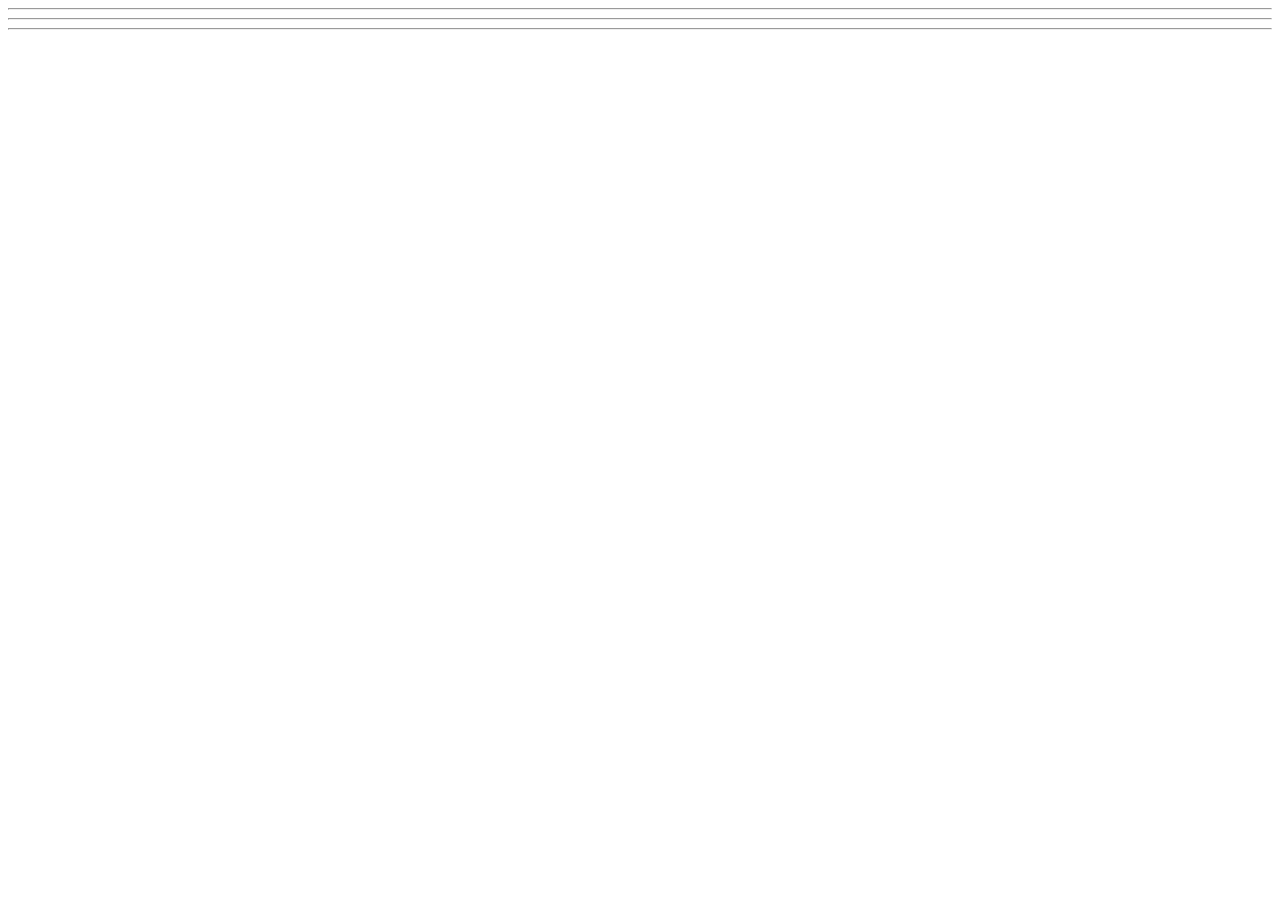
==== WebDev_Unit1/WDLesson1_2Practical/index.html @ d0bd36f8 "cc" ====
<!DOCTYPE html>
<!-- Lesson 2: How do we work with images on a web page? -->
<!-- Resources 
      https://www.w3schools.com/html/html_images.asp
      https://www.w3schools.com/tags/tag_img.asp
-->

<html>
  <head>
    <title>Exploring Images</title>
  </head>
  <body>
    <!-- Example of an image from external source
        <img src="https://www.pinclipart.com/picdir/middle/199-1994265_7-duke-java-clipart.png">
    -->

    <!-- Challenge 1: Create an <h1> and put "External Source Images" -->

    <!-- Challenge 2: Create an <h3> and put "Challenge 2". An image of your choice by searching Google and getting the image address. -->

    <!-- Challenge 3: Create an <h3> and put "Challenge 3". Add another image of your choice and change its width and height both to 100 -->

    <!-- Challenge 4: Create an <h3> and put "Challenge 4". Add three more of the same image.  Change the width and height of each image to be 200x200 for the first, 150x150 for the second and 100x100 for the third -->

  <hr>
  <!-- Example of image from your website 
    <img src="HulkLogo1.png">
  -->
  <!-- Challenge 5: Create an <h1> and put "Internal Source Images" -->
  <!-- Challenge 6: Create an <h3> and put "Challenge 6". Add the other Hulk logo to the page -->

  <hr>
  <!-- Example of image from a folder within your website 
    <img src="images/HulkSmash1.png">
  -->  
  <!-- Challenge 7: Create an <h3> and put "Challenge 7". Add the other two images located in the images folder -->

  <hr>
  <!-- Challenge Bonus: Create a heading with "Marvel Superheroes".  Add a horizontal rule.  Add five images of Marvel Superheroes.  Make them all the same size -->
  </body>
</html>
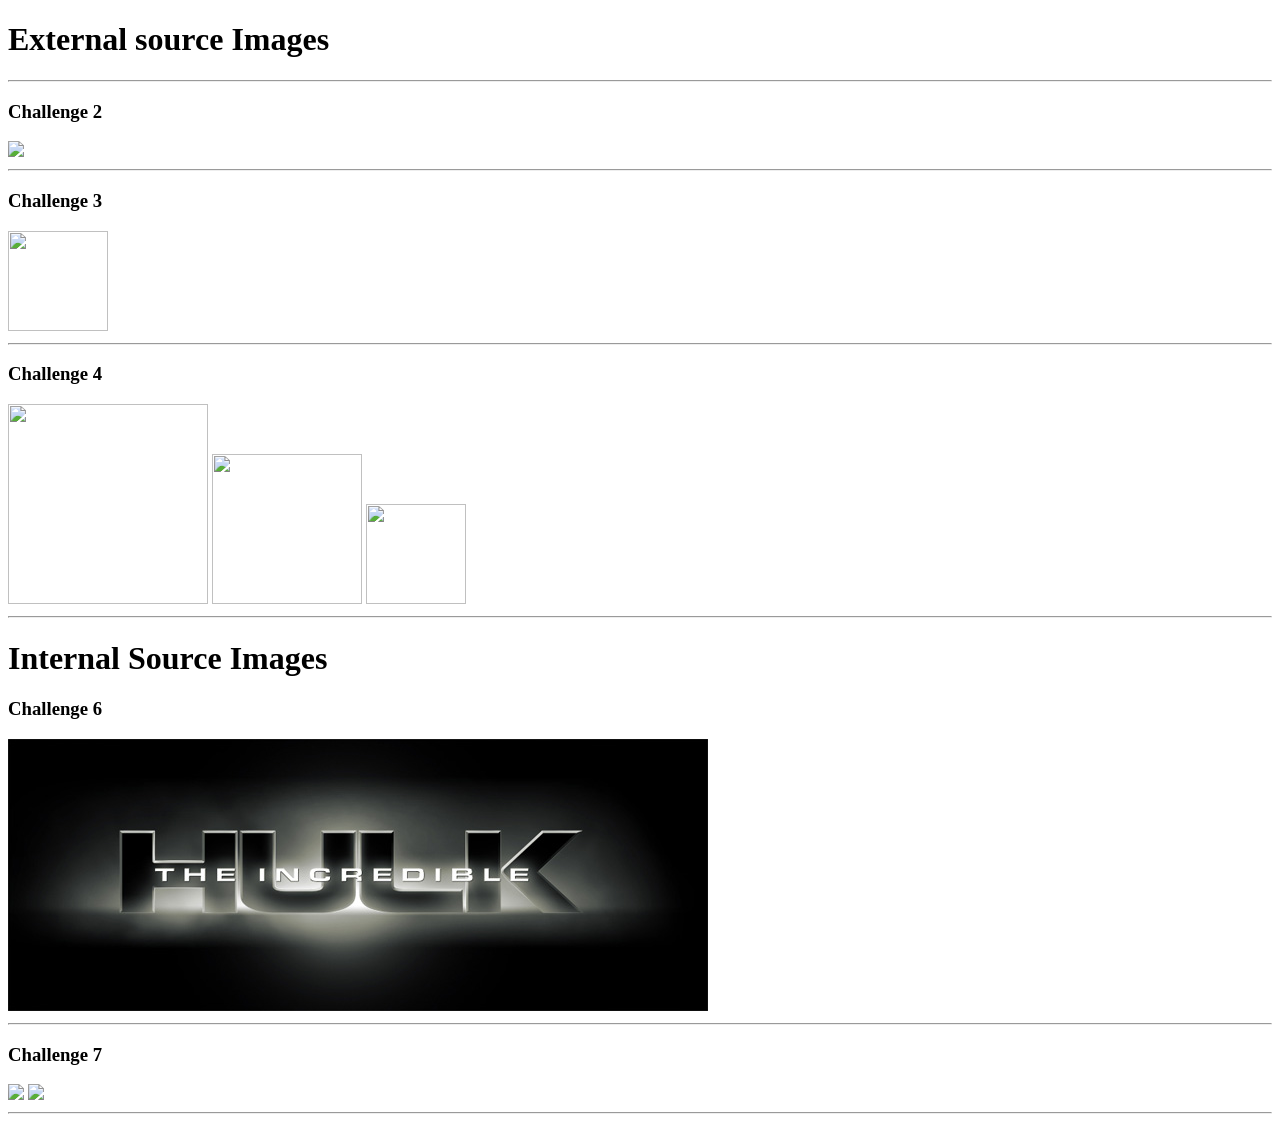
==== commit 6c0adf87: "ssss" ====
--- a/WebDev_Unit1/WDLesson1_2Practical/index.html
+++ b/WebDev_Unit1/WDLesson1_2Practical/index.html
@@ -15,25 +15,41 @@
     -->
 
     <!-- Challenge 1: Create an <h1> and put "External Source Images" -->
-
+      <h1>External source Images</h1>
     <!-- Challenge 2: Create an <h3> and put "Challenge 2". An image of your choice by searching Google and getting the image address. -->
-
+      <hr>
+      <h3> Challenge 2</h3>
+      <img src="https://www.lanascooking.com/wp-content/uploads/2017/07/homemade-strawberry-ice-cream-1200-feature-2025.jpg">
     <!-- Challenge 3: Create an <h3> and put "Challenge 3". Add another image of your choice and change its width and height both to 100 -->
-
+      <hr>
+      <h3>Challenge 3</h3>
+      <img src="https://funnyfacebakery.com/cdn/shop/collections/gooey-cookies-desserts-5760265_2000x.jpg?v=1780687181"height="100" width="100">
     <!-- Challenge 4: Create an <h3> and put "Challenge 4". Add three more of the same image.  Change the width and height of each image to be 200x200 for the first, 150x150 for the second and 100x100 for the third -->
-
+      <hr>
+      <h3>Challenge 4</h3>
+      <img src="https://www.jocooks.com/wp-content/uploads/2022/10/cheesecake-hero-shot.jpg"height="200" width="200">
+      <img src="https://www.jocooks.com/wp-content/uploads/2022/10/cheesecake-hero-shot.jpg"height="150" width="150">
+      <img src="https://www.jocooks.com/wp-content/uploads/2022/10/cheesecake-hero-shot.jpg"height="100" width="100">
   <hr>
   <!-- Example of image from your website 
     <img src="HulkLogo1.png">
+
   -->
   <!-- Challenge 5: Create an <h1> and put "Internal Source Images" -->
+    <h1>Internal Source Images</h1>
   <!-- Challenge 6: Create an <h3> and put "Challenge 6". Add the other Hulk logo to the page -->
+    <h3>Challenge 6</h3>
+    <img src="HulkLogo2.jpg">
+
 
   <hr>
   <!-- Example of image from a folder within your website 
     <img src="images/HulkSmash1.png">
   -->  
   <!-- Challenge 7: Create an <h3> and put "Challenge 7". Add the other two images located in the images folder -->
+<h3>Challenge 7</h3>
+<img src="HulkSmash1.jpg">
+<img src="HulkSmash2.png">
 
   <hr>
   <!-- Challenge Bonus: Create a heading with "Marvel Superheroes".  Add a horizontal rule.  Add five images of Marvel Superheroes.  Make them all the same size -->
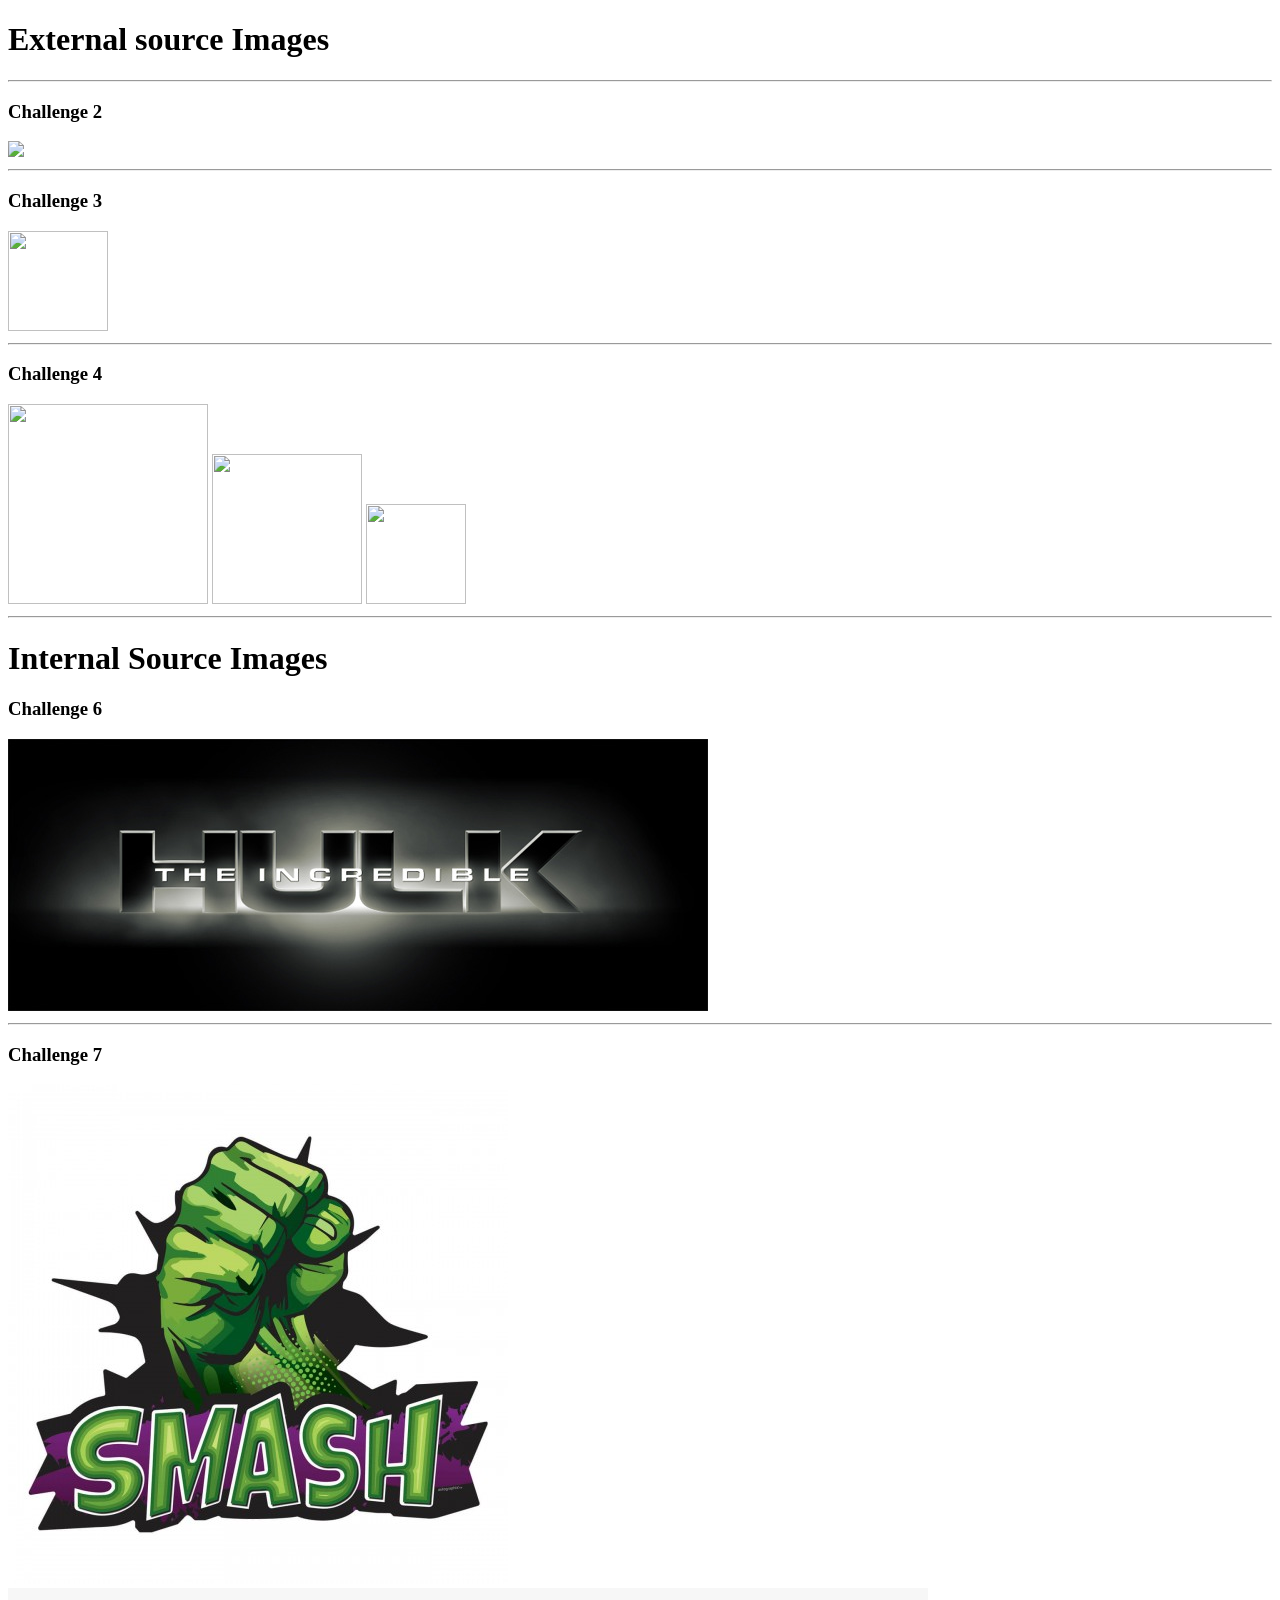
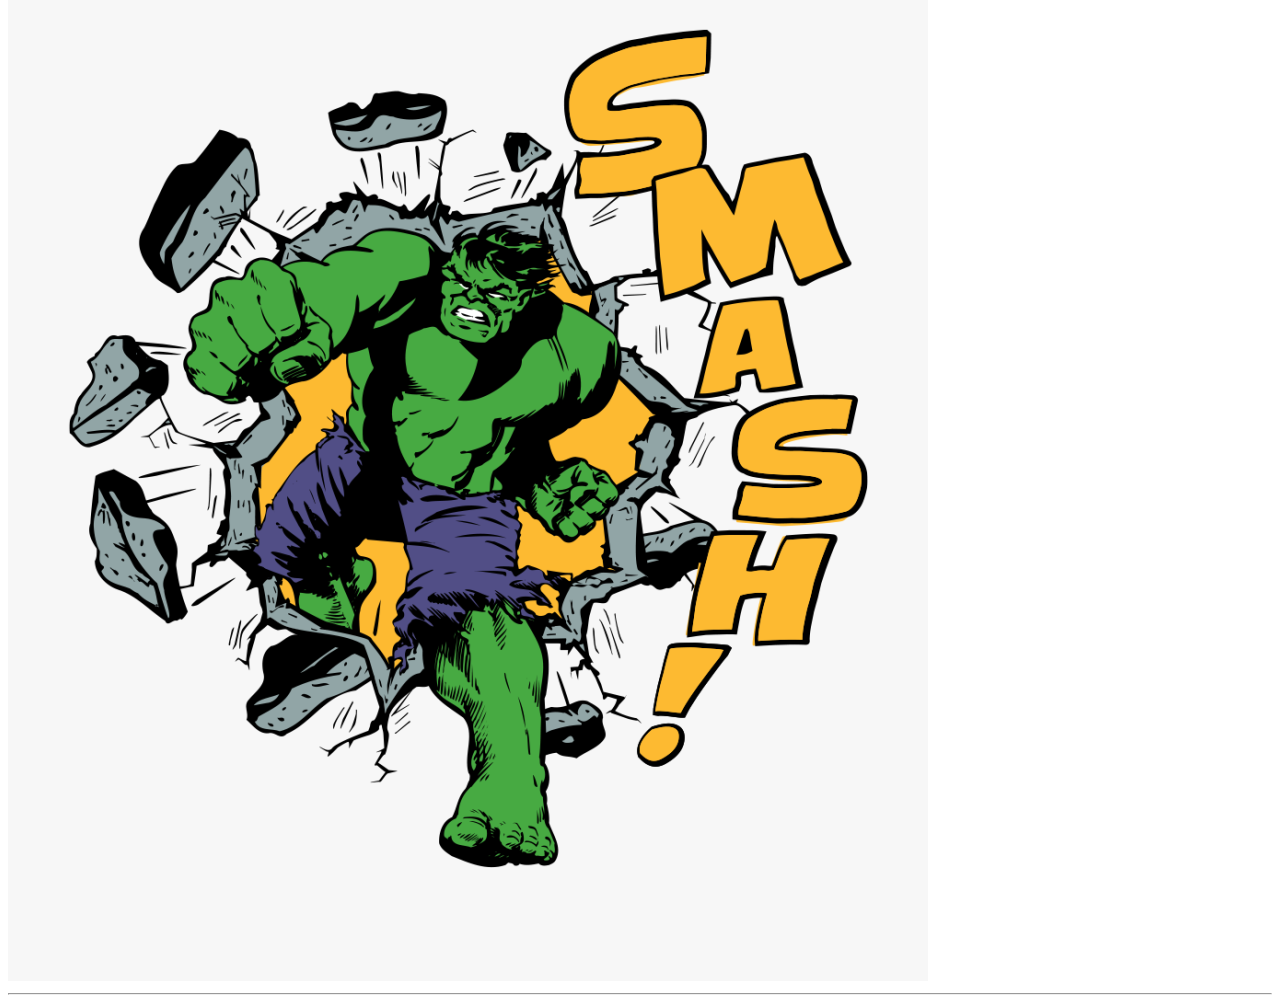
==== commit 9c53d9c2: "sss" ====
--- a/WebDev_Unit1/WDLesson1_2Practical/index.html
+++ b/WebDev_Unit1/WDLesson1_2Practical/index.html
@@ -48,10 +48,11 @@
   -->  
   <!-- Challenge 7: Create an <h3> and put "Challenge 7". Add the other two images located in the images folder -->
 <h3>Challenge 7</h3>
-<img src="HulkSmash1.jpg">
-<img src="HulkSmash2.png">
+<img src="images/HulkSmash1.jpg">
+<img src="images/HulkSmash2.png">
 
   <hr>
   <!-- Challenge Bonus: Create a heading with "Marvel Superheroes".  Add a horizontal rule.  Add five images of Marvel Superheroes.  Make them all the same size -->
-  </body>
+  
+</body>
 </html>
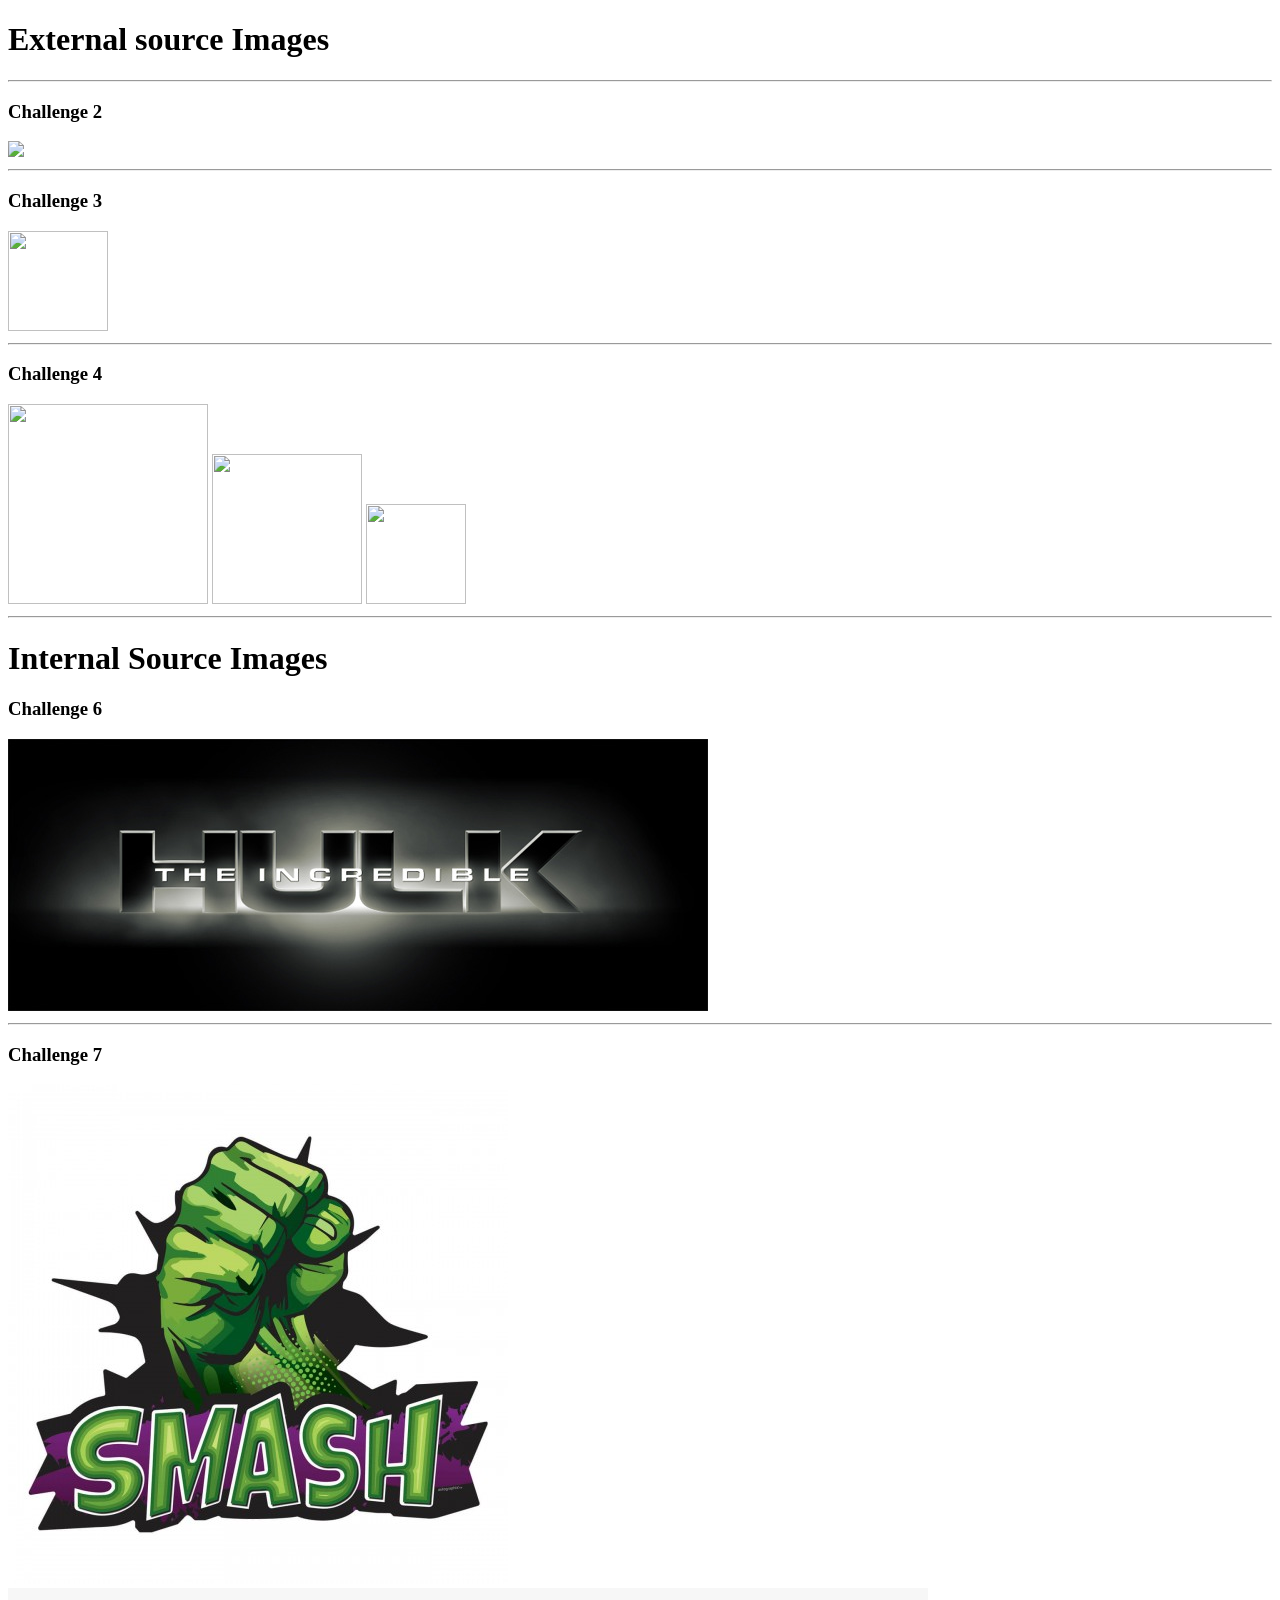
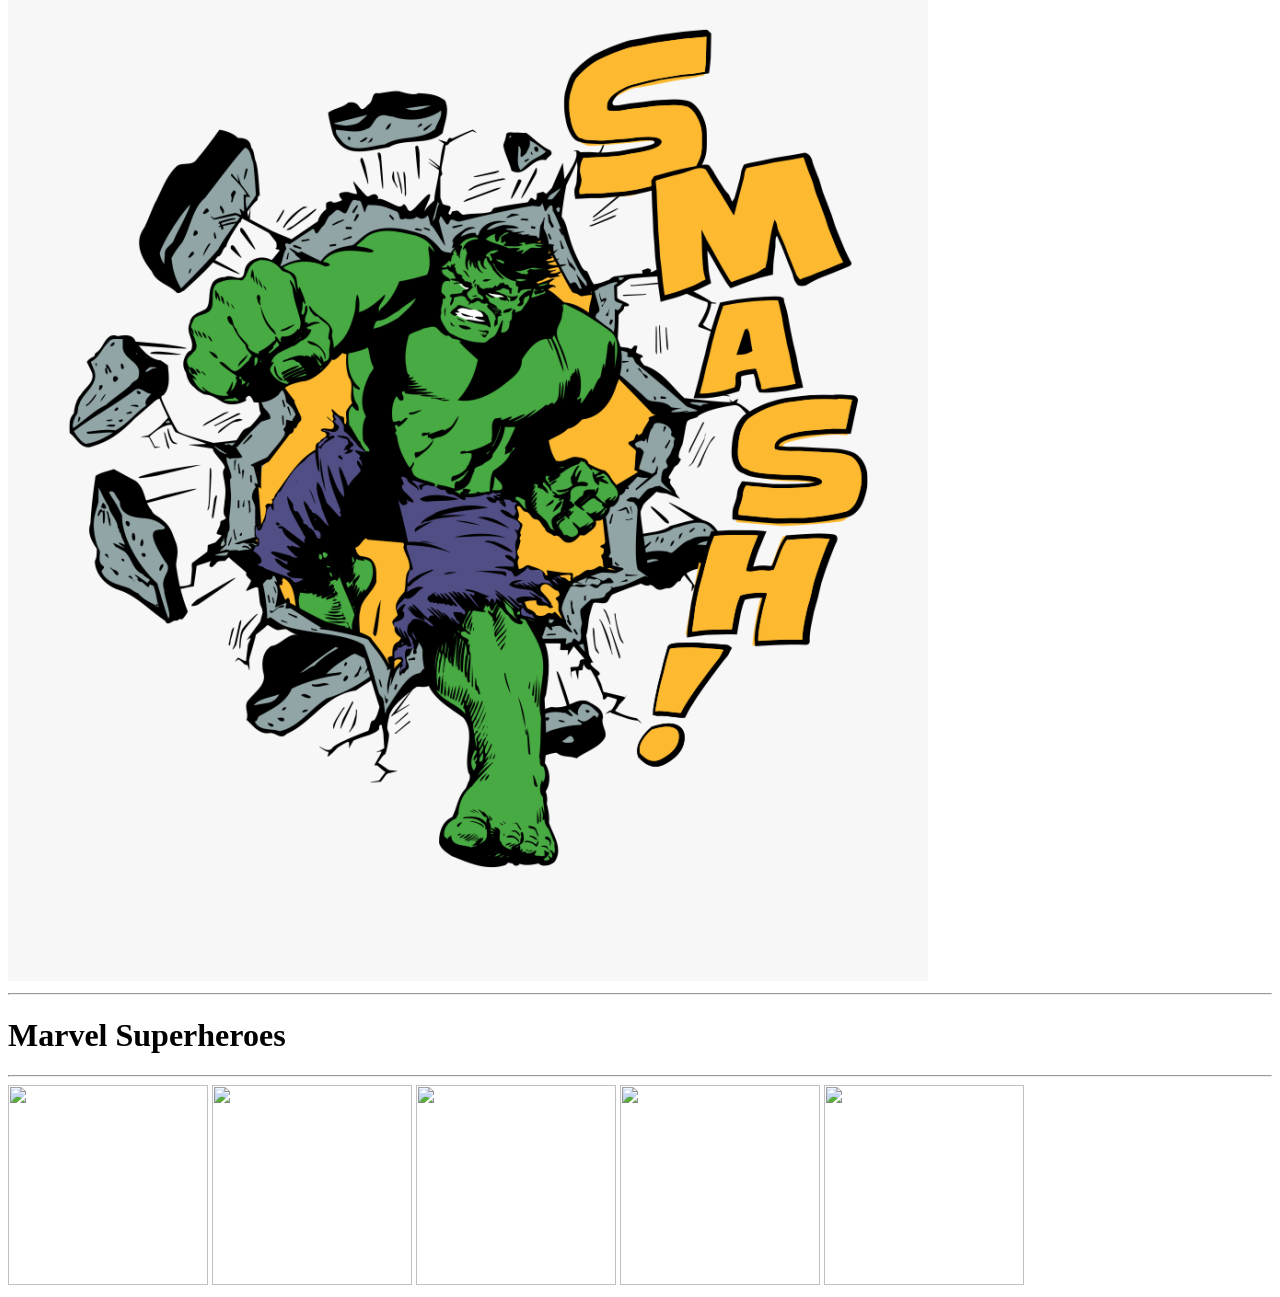
==== commit 6f4b6260: "ssss" ====
--- a/WebDev_Unit1/WDLesson1_2Practical/index.html
+++ b/WebDev_Unit1/WDLesson1_2Practical/index.html
@@ -46,13 +46,19 @@
   <!-- Example of image from a folder within your website 
     <img src="images/HulkSmash1.png">
   -->  
-  <!-- Challenge 7: Create an <h3> and put "Challenge 7". Add the other two images located in the images folder -->
+  <!-- Challenge 7aaaaaaaaaaaaaaaaaaaaaaaaaaaaaaaaaaaaaaaaaaaWWWWWWWWWWWWWWWWWWWWWWWWWWWWWWWWWWWWWWWWWWWWWWWWDDDDDDDDDaaaaaaaaaaaaaaaaaaaaaaaaaaaaaaaaaaaaaaaaaaaaaaaaaaaaaaaaaa: Create an <h3> and put "Challenge 7". Add the other two images located in the images folder -->
 <h3>Challenge 7</h3>
 <img src="images/HulkSmash1.jpg">
 <img src="images/HulkSmash2.png">
 
   <hr>
   <!-- Challenge Bonus: Create a heading with "Marvel Superheroes".  Add a horizontal rule.  Add five images of Marvel Superheroes.  Make them all the same size -->
-  
+  <h1>Marvel Superheroes</h1>
+  <hr>
+  <img src="https://cdn.marvel.com/u/prod/marvel/i/mg/9/50/019f3dea8df5/standard_incredible.webp"height="200" width="200">
+  <img src="https://cdn.marvel.com/u/prod/marvel/i/mg/3/50/019f3dd18f91/standard_incredible.webp"height="200" width="200">
+  <img src="https://comicvine.gamespot.com/a/uploads/scale_small/5/57023/9905332-1000001866.jpg"height="200" width="200">
+  <img src="https://media.timeout.com/images/102378535/750/562/image.jpg"height="200" width="200">
+  <img src="https://www.biowars.com/wp-content/uploads/2023/03/most-powerful-marvel-characters-hela.jpg"height="200" width="200">
 </body>
 </html>
